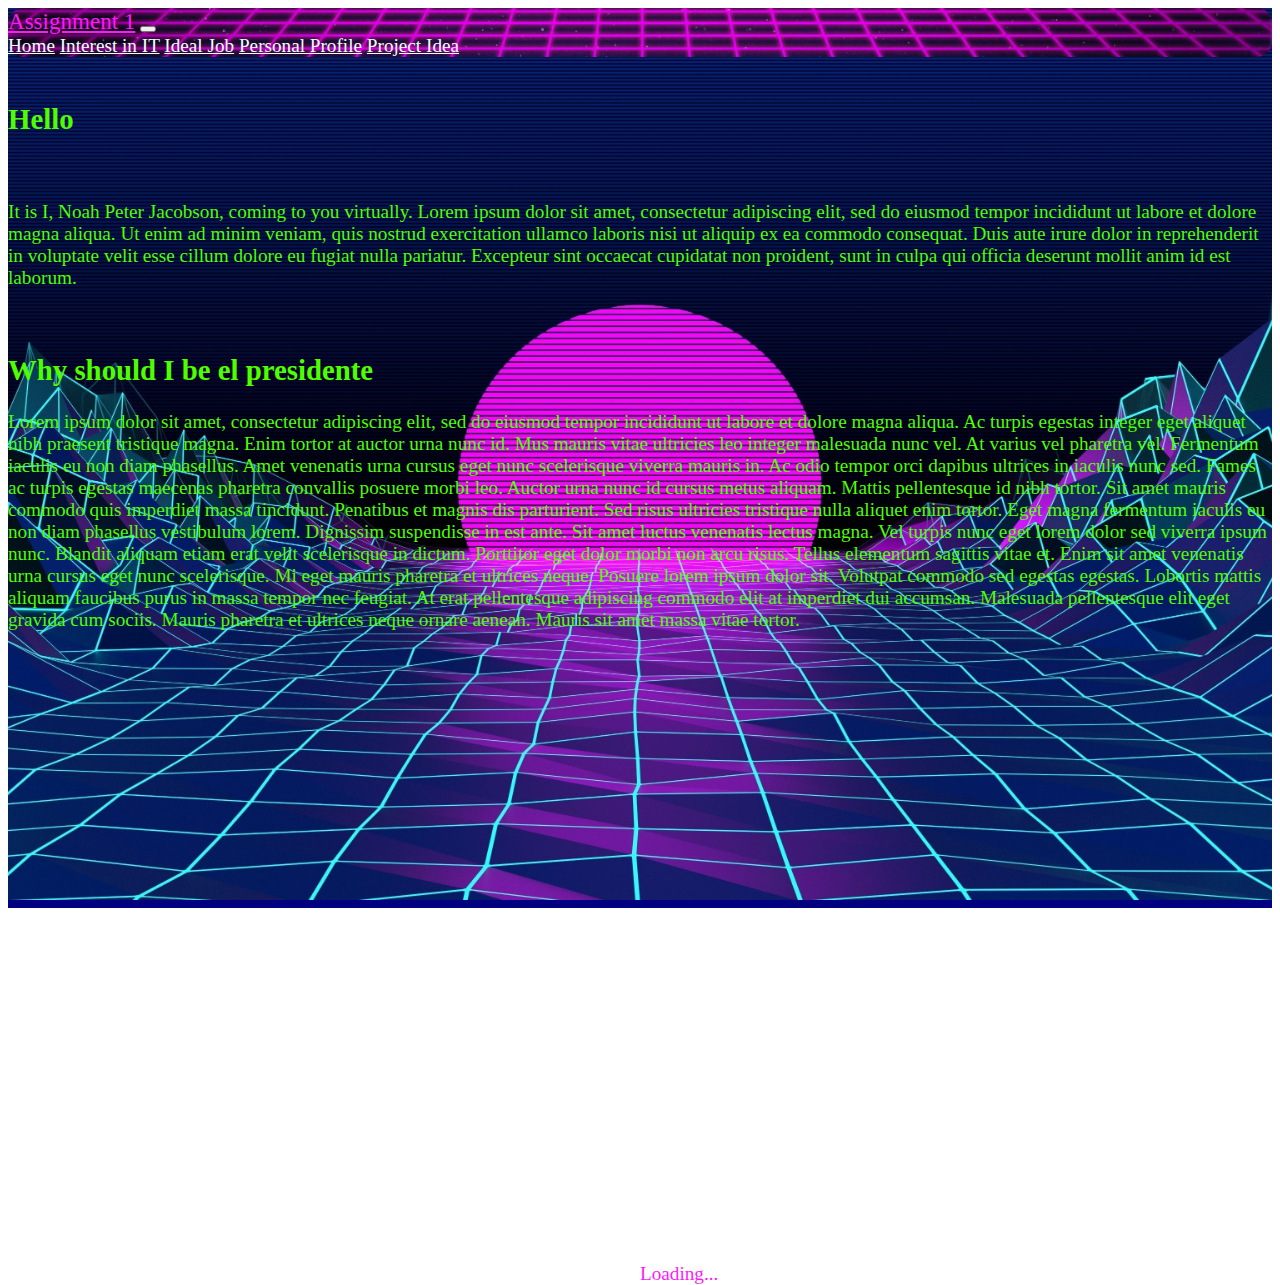
==== index.html @ 190c51cd "Added New html pages" ====
<!DOCTYPE html>
<html lang="en">
<head>
    <meta charset="UTF-8">
    <title>Assignment 1</title>
    <link rel="stylesheet" href="style.css">
    <link rel="stylesheet" href="https://pro.fontawesome.com/releases/v5.10.0/css/all.css" integrity="sha384-AYmEC3Yw5cVb3ZcuHtOA93w35dYTsvhLPVnYs9eStHfGJvOvKxVfELGroGkvsg+p" crossorigin="anonymous"/>
    <link href="https://cdn.jsdelivr.net/npm/bootstrap@5.0.0-beta2/dist/css/bootstrap.min.css" rel="stylesheet" integrity="sha384-BmbxuPwQa2lc/FVzBcNJ7UAyJxM6wuqIj61tLrc4wSX0szH/Ev+nYRRuWlolflfl" crossorigin="anonymous">
</head>
<body>
<div class="mainparent">
    <div class="content">
    <div class="container">
        <div class="mainheader">
            <nav class="navbar navbar-expand-lg">
                <div class="container-fluid">
                    <a class="navbar-brand navbar-link" href="#">Assignment 1</a>
                    <button class="navbar-toggler" type="button" data-bs-toggle="collapse" data-bs-target="#navbarNavAltMarkup" aria-controls="navbarNavAltMarkup" aria-expanded="false" aria-label="Toggle navigation">
                        <span class="navbar-toggler-icon">
                            <i class="fas fa-align-justify"></i>
                        </span>
                    </button>
                    <div class="collapse navbar-collapse" id="navbarNavAltMarkup">
                        <div class="navbar-nav">
                            <a class="nav-link active link-home" aria-current="page" href="index.html">Home</a>
                            <a class="nav-link" href="aboutme.html">Interest in IT</a>
                            <a class="nav-link" href="hihi.html">Ideal Job</a>
                            <a class="nav-link" href="persprofile.html">Personal Profile</a>
                            <a class="nav-link" href="projidea.html">Project Idea</a>
                        </div>
                    </div>
                </div>
            </nav>
        </div>
        <div class="maincontent">
            <br>
            <h2>Hello </h2>
            <br>
            <p>It is I, Noah Peter Jacobson, coming to you virtually. Lorem ipsum dolor sit amet, consectetur adipiscing elit, sed do eiusmod tempor incididunt ut labore et dolore magna aliqua. Ut enim ad minim veniam, quis nostrud exercitation ullamco laboris nisi ut aliquip ex ea commodo consequat. Duis aute irure dolor in reprehenderit in voluptate velit esse cillum dolore eu fugiat nulla pariatur. Excepteur sint occaecat cupidatat non proident, sunt in culpa qui officia deserunt mollit anim id est laborum. </p>
            <br>
            <h2>Why should I be el presidente</h2>
            <p>Lorem ipsum dolor sit amet, consectetur adipiscing elit, sed do eiusmod tempor incididunt ut labore et dolore magna aliqua. Ac turpis egestas integer eget aliquet nibh praesent tristique magna. Enim tortor at auctor urna nunc id. Mus mauris vitae ultricies leo integer malesuada nunc vel. At varius vel pharetra vel. Fermentum iaculis eu non diam phasellus. Amet venenatis urna cursus eget nunc scelerisque viverra mauris in. Ac odio tempor orci dapibus ultrices in iaculis nunc sed. Fames ac turpis egestas maecenas pharetra convallis posuere morbi leo. Auctor urna nunc id cursus metus aliquam. Mattis pellentesque id nibh tortor. Sit amet mauris commodo quis imperdiet massa tincidunt. Penatibus et magnis dis parturient. Sed risus ultricies tristique nulla aliquet enim tortor. Eget magna fermentum iaculis eu non diam phasellus vestibulum lorem. Dignissim suspendisse in est ante. Sit amet luctus venenatis lectus magna. Vel turpis nunc eget lorem dolor sed viverra ipsum nunc.

                Blandit aliquam etiam erat velit scelerisque in dictum. Porttitor eget dolor morbi non arcu risus. Tellus elementum sagittis vitae et. Enim sit amet venenatis urna cursus eget nunc scelerisque. Mi eget mauris pharetra et ultrices neque. Posuere lorem ipsum dolor sit. Volutpat commodo sed egestas egestas. Lobortis mattis aliquam faucibus purus in massa tempor nec feugiat. At erat pellentesque adipiscing commodo elit at imperdiet dui accumsan. Malesuada pellentesque elit eget gravida cum sociis. Mauris pharetra et ultrices neque ornare aenean. Mauris sit amet massa vitae tortor. </p>
            <div class="spinner-border" role="status">
                <span class="visually-hidden">Loading...</span>
            </div>
        </div>
    </div>
    </div>
</div>
<script src="https://cdn.jsdelivr.net/npm/bootstrap@5.0.0-beta2/dist/js/bootstrap.bundle.min.js" integrity="sha384-b5kHyXgcpbZJO/tY9Ul7kGkf1S0CWuKcCD38l8YkeH8z8QjE0GmW1gYU5S9FOnJ0" crossorigin="anonymous"></script>
</body>
</html>
---- style.css ----
.mainheader
    {
        background-image: url(SWW1.png);
        background-repeat: no-repeat;
        background-position: center;
        background-size: cover;
        border-radius: 15px;
    }

.mainheader  .navbar-brand
    {
        font-size: 1.2em
    }

.mainheader .navbar-nav a
    {
        color: azure;
    }

.mainheader .navbar-nav a:hover
    {
        color:#4EFF00ff;
    }

.mainparent
    {
    height: 100vh;
    background-color: navy;
        font-family: "Lucida Console";
        font-size: 1.2em

    }

.mainheader .navbar-toggler-icon
    {
        color: azure;
    }

.maincontent .spinner-border
    {
    color: #FF19FBff;
    margin-top: 50%;
    margin-left: 50%;
    }
.maincontent
{
    color: #4EFF00ff;
}
.mainparent .navbar-brand
{
    color: #FF19FBff;
    text-shadow: 5px 5px 10px black;
}
.content
{
    background-image: url(Retro.jpg);
    background-attachment: fixed;
    background-repeat: no-repeat;
    background-position: center;
    background-size: cover;
}
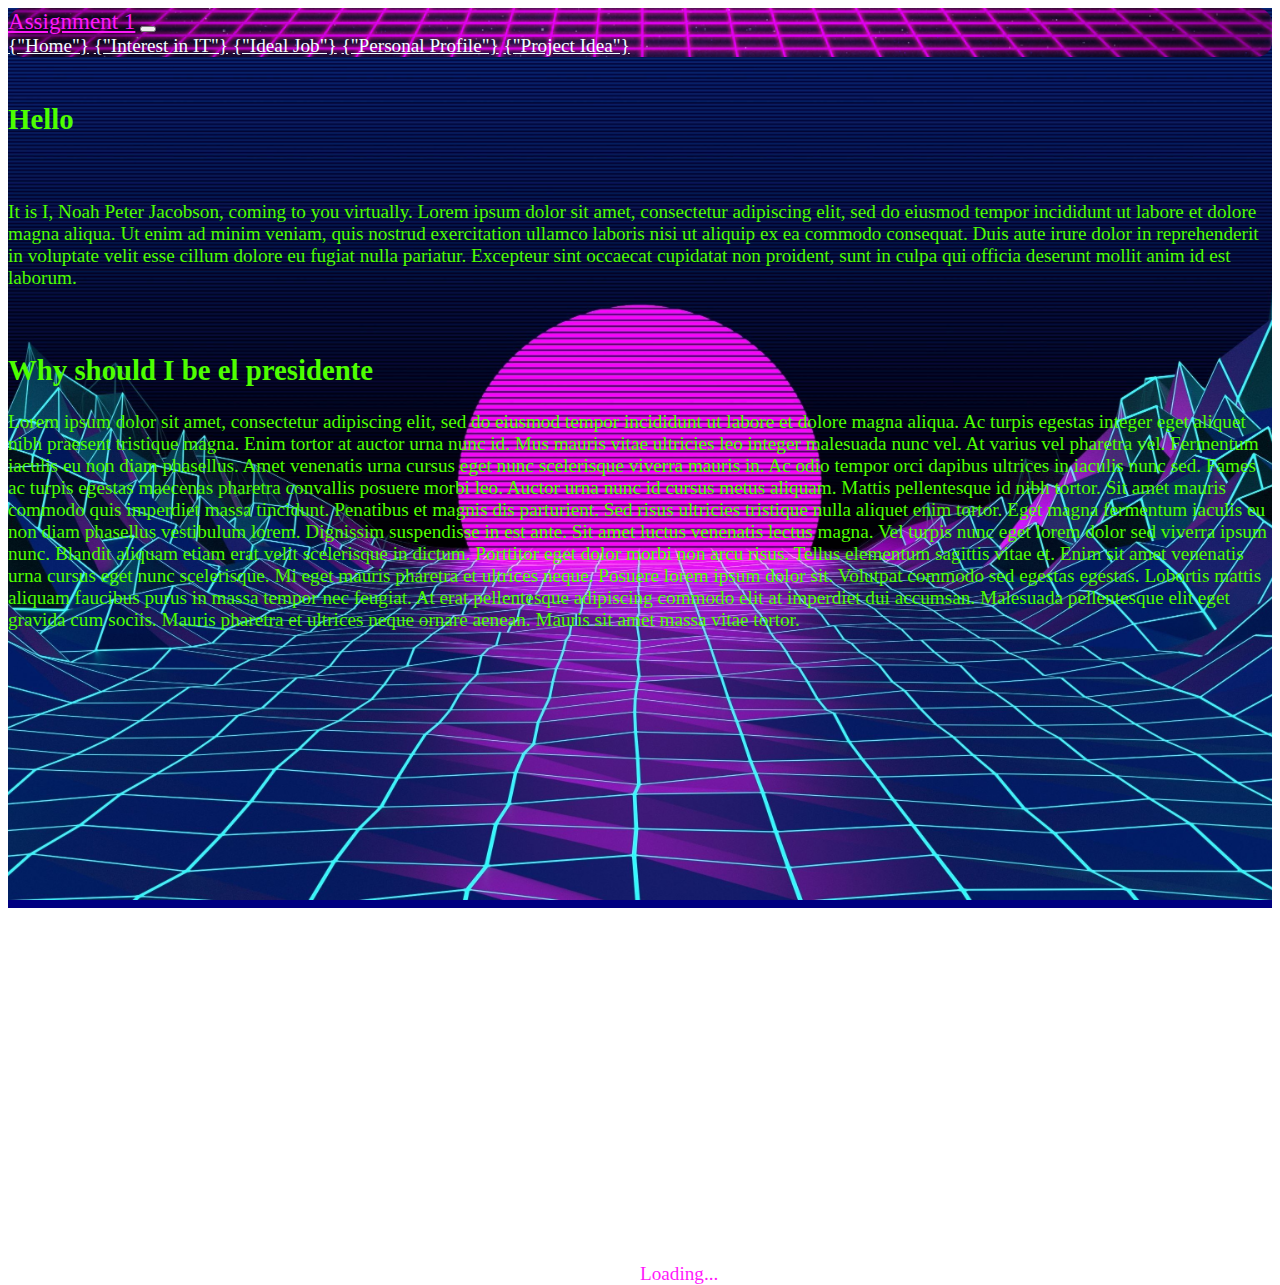
==== commit 3cd53e4f: "Added New html pages" ====
--- a/index.html
+++ b/index.html
@@ -22,11 +22,11 @@
                     </button>
                     <div class="collapse navbar-collapse" id="navbarNavAltMarkup">
                         <div class="navbar-nav">
-                            <a class="nav-link active link-home" aria-current="page" href="index.html">Home</a>
-                            <a class="nav-link" href="aboutme.html">Interest in IT</a>
-                            <a class="nav-link" href="hihi.html">Ideal Job</a>
-                            <a class="nav-link" href="persprofile.html">Personal Profile</a>
-                            <a class="nav-link" href="projidea.html">Project Idea</a>
+                            <a class="nav-link active link-home" aria-current="page" href="index.html">{"Home"}</a>
+                            <a class="nav-link" href="aboutme.html">{"Interest in IT"}</a>
+                            <a class="nav-link" href="hihi.html">{"Ideal Job"}</a>
+                            <a class="nav-link" href="persprofile.html">{"Personal Profile"}</a>
+                            <a class="nav-link" href="projidea.html">{"Project Idea"}</a>
                         </div>
                     </div>
                 </div>
@@ -34,7 +34,7 @@
         </div>
         <div class="maincontent">
             <br>
-            <h2>Hello </h2>
+            <h2>Hello</h2>
             <br>
             <p>It is I, Noah Peter Jacobson, coming to you virtually. Lorem ipsum dolor sit amet, consectetur adipiscing elit, sed do eiusmod tempor incididunt ut labore et dolore magna aliqua. Ut enim ad minim veniam, quis nostrud exercitation ullamco laboris nisi ut aliquip ex ea commodo consequat. Duis aute irure dolor in reprehenderit in voluptate velit esse cillum dolore eu fugiat nulla pariatur. Excepteur sint occaecat cupidatat non proident, sunt in culpa qui officia deserunt mollit anim id est laborum. </p>
             <br>
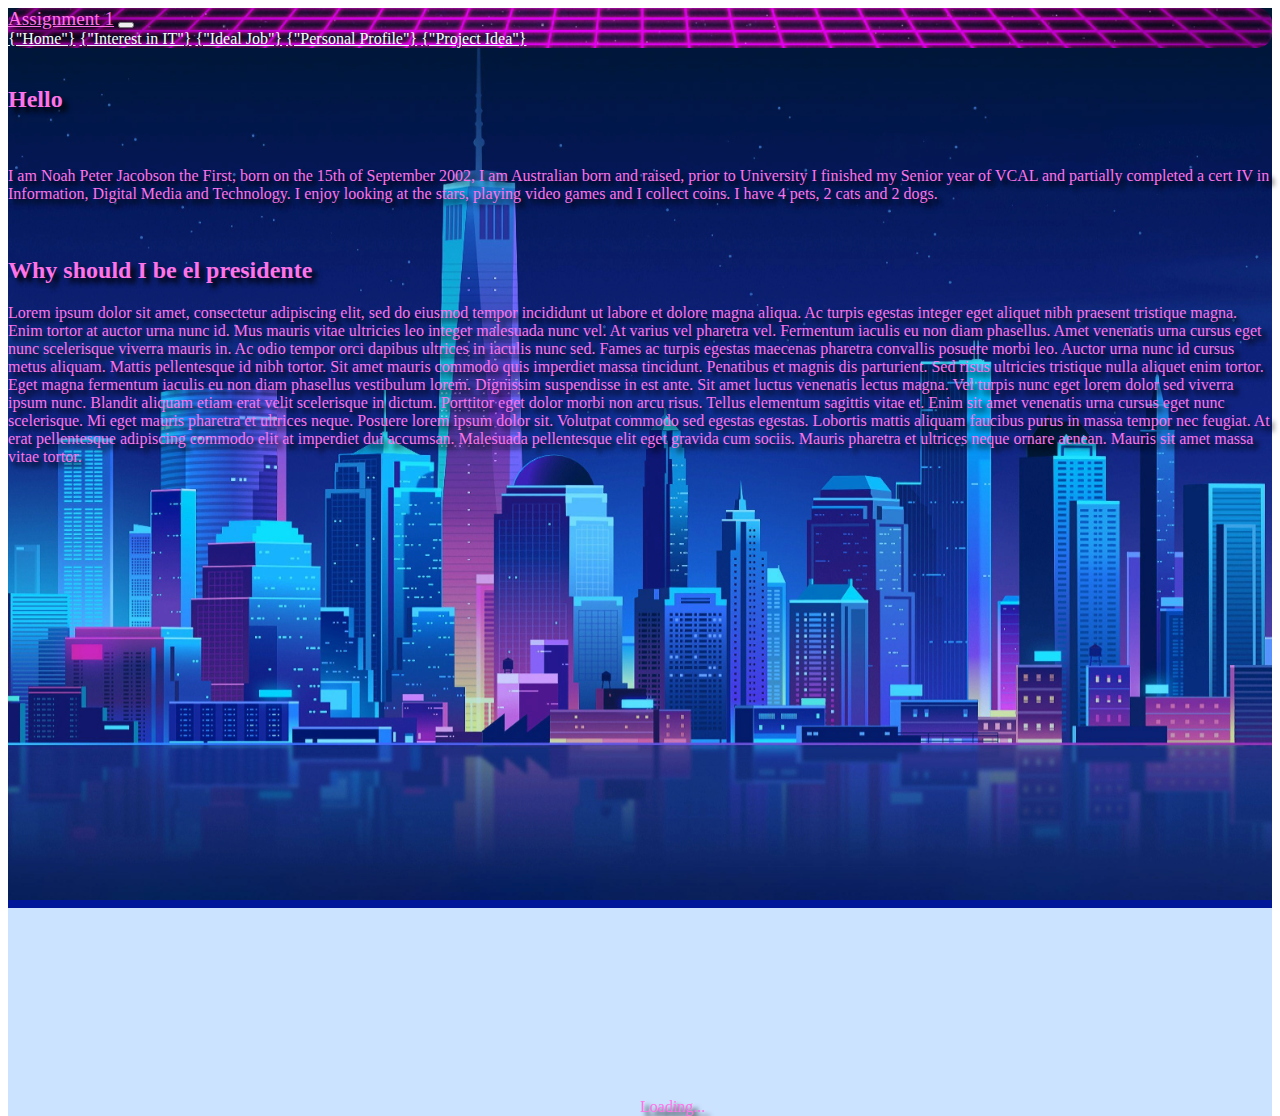
==== commit a43149bf: "Added Some New Text" ====
--- a/index.html
+++ b/index.html
@@ -10,43 +10,45 @@
 <body>
 <div class="mainparent">
     <div class="content">
-    <div class="container">
-        <div class="mainheader">
-            <nav class="navbar navbar-expand-lg">
-                <div class="container-fluid">
-                    <a class="navbar-brand navbar-link" href="#">Assignment 1</a>
-                    <button class="navbar-toggler" type="button" data-bs-toggle="collapse" data-bs-target="#navbarNavAltMarkup" aria-controls="navbarNavAltMarkup" aria-expanded="false" aria-label="Toggle navigation">
-                        <span class="navbar-toggler-icon">
-                            <i class="fas fa-align-justify"></i>
-                        </span>
-                    </button>
-                    <div class="collapse navbar-collapse" id="navbarNavAltMarkup">
-                        <div class="navbar-nav">
-                            <a class="nav-link active link-home" aria-current="page" href="index.html">{"Home"}</a>
-                            <a class="nav-link" href="aboutme.html">{"Interest in IT"}</a>
-                            <a class="nav-link" href="hihi.html">{"Ideal Job"}</a>
-                            <a class="nav-link" href="persprofile.html">{"Personal Profile"}</a>
-                            <a class="nav-link" href="projidea.html">{"Project Idea"}</a>
+        <div class="layer">
+            <div class="container">
+                <div class="mainheader">
+                    <nav class="navbar navbar-expand-lg">
+                        <div class="container-fluid">
+                            <a class="navbar-brand navbar-link" href="#">Assignment 1</a>
+                            <button class="navbar-toggler" type="button" data-bs-toggle="collapse" data-bs-target="#navbarNavAltMarkup" aria-controls="navbarNavAltMarkup" aria-expanded="false" aria-label="Toggle navigation">
+                                <span class="navbar-toggler-icon">
+                                    <i class="fas fa-align-justify"></i>
+                                </span>
+                            </button>
+                            <div class="collapse navbar-collapse" id="navbarNavAltMarkup">
+                                <div class="navbar-nav">
+                                    <a class="nav-link active link-home" aria-current="page" href="index.html">{"Home"}</a>
+                                    <a class="nav-link" href="aboutme.html">{"Interest in IT"}</a>
+                                    <a class="nav-link" href="hihi.html">{"Ideal Job"}</a>
+                                    <a class="nav-link" href="persprofile.html">{"Personal Profile"}</a>
+                                    <a class="nav-link" href="projidea.html">{"Project Idea"}</a>
+                                </div>
+                            </div>
+                        </div>
+                    </nav>
+                </div>
+                    <div class="maincontent">
+                        <br>
+                        <h2>Hello</h2>
+                        <br>
+                        <p>I am Noah Peter Jacobson the First, born on the 15th of September 2002, I am Australian born and raised, prior to University I finished my Senior year of VCAL and partially completed a cert IV in Information, Digital Media and Technology. I enjoy looking at the stars, playing video games and I collect coins. I have 4 pets, 2 cats and 2 dogs. </p>
+                        <br>
+                        <h2>Why should I be el presidente</h2>
+                        <p>Lorem ipsum dolor sit amet, consectetur adipiscing elit, sed do eiusmod tempor incididunt ut labore et dolore magna aliqua. Ac turpis egestas integer eget aliquet nibh praesent tristique magna. Enim tortor at auctor urna nunc id. Mus mauris vitae ultricies leo integer malesuada nunc vel. At varius vel pharetra vel. Fermentum iaculis eu non diam phasellus. Amet venenatis urna cursus eget nunc scelerisque viverra mauris in. Ac odio tempor orci dapibus ultrices in iaculis nunc sed. Fames ac turpis egestas maecenas pharetra convallis posuere morbi leo. Auctor urna nunc id cursus metus aliquam. Mattis pellentesque id nibh tortor. Sit amet mauris commodo quis imperdiet massa tincidunt. Penatibus et magnis dis parturient. Sed risus ultricies tristique nulla aliquet enim tortor. Eget magna fermentum iaculis eu non diam phasellus vestibulum lorem. Dignissim suspendisse in est ante. Sit amet luctus venenatis lectus magna. Vel turpis nunc eget lorem dolor sed viverra ipsum nunc.
+
+                            Blandit aliquam etiam erat velit scelerisque in dictum. Porttitor eget dolor morbi non arcu risus. Tellus elementum sagittis vitae et. Enim sit amet venenatis urna cursus eget nunc scelerisque. Mi eget mauris pharetra et ultrices neque. Posuere lorem ipsum dolor sit. Volutpat commodo sed egestas egestas. Lobortis mattis aliquam faucibus purus in massa tempor nec feugiat. At erat pellentesque adipiscing commodo elit at imperdiet dui accumsan. Malesuada pellentesque elit eget gravida cum sociis. Mauris pharetra et ultrices neque ornare aenean. Mauris sit amet massa vitae tortor. </p>
+                        <div class="spinner-border" role="status">
+                            <span class="visually-hidden">Loading...</span>
                         </div>
                     </div>
-                </div>
-            </nav>
-        </div>
-        <div class="maincontent">
-            <br>
-            <h2>Hello</h2>
-            <br>
-            <p>It is I, Noah Peter Jacobson, coming to you virtually. Lorem ipsum dolor sit amet, consectetur adipiscing elit, sed do eiusmod tempor incididunt ut labore et dolore magna aliqua. Ut enim ad minim veniam, quis nostrud exercitation ullamco laboris nisi ut aliquip ex ea commodo consequat. Duis aute irure dolor in reprehenderit in voluptate velit esse cillum dolore eu fugiat nulla pariatur. Excepteur sint occaecat cupidatat non proident, sunt in culpa qui officia deserunt mollit anim id est laborum. </p>
-            <br>
-            <h2>Why should I be el presidente</h2>
-            <p>Lorem ipsum dolor sit amet, consectetur adipiscing elit, sed do eiusmod tempor incididunt ut labore et dolore magna aliqua. Ac turpis egestas integer eget aliquet nibh praesent tristique magna. Enim tortor at auctor urna nunc id. Mus mauris vitae ultricies leo integer malesuada nunc vel. At varius vel pharetra vel. Fermentum iaculis eu non diam phasellus. Amet venenatis urna cursus eget nunc scelerisque viverra mauris in. Ac odio tempor orci dapibus ultrices in iaculis nunc sed. Fames ac turpis egestas maecenas pharetra convallis posuere morbi leo. Auctor urna nunc id cursus metus aliquam. Mattis pellentesque id nibh tortor. Sit amet mauris commodo quis imperdiet massa tincidunt. Penatibus et magnis dis parturient. Sed risus ultricies tristique nulla aliquet enim tortor. Eget magna fermentum iaculis eu non diam phasellus vestibulum lorem. Dignissim suspendisse in est ante. Sit amet luctus venenatis lectus magna. Vel turpis nunc eget lorem dolor sed viverra ipsum nunc.
-
-                Blandit aliquam etiam erat velit scelerisque in dictum. Porttitor eget dolor morbi non arcu risus. Tellus elementum sagittis vitae et. Enim sit amet venenatis urna cursus eget nunc scelerisque. Mi eget mauris pharetra et ultrices neque. Posuere lorem ipsum dolor sit. Volutpat commodo sed egestas egestas. Lobortis mattis aliquam faucibus purus in massa tempor nec feugiat. At erat pellentesque adipiscing commodo elit at imperdiet dui accumsan. Malesuada pellentesque elit eget gravida cum sociis. Mauris pharetra et ultrices neque ornare aenean. Mauris sit amet massa vitae tortor. </p>
-            <div class="spinner-border" role="status">
-                <span class="visually-hidden">Loading...</span>
             </div>
         </div>
-    </div>
     </div>
 </div>
 <script src="https://cdn.jsdelivr.net/npm/bootstrap@5.0.0-beta2/dist/js/bootstrap.bundle.min.js" integrity="sha384-b5kHyXgcpbZJO/tY9Ul7kGkf1S0CWuKcCD38l8YkeH8z8QjE0GmW1gYU5S9FOnJ0" crossorigin="anonymous"></script>
--- a/style.css
+++ b/style.css
@@ -6,6 +6,7 @@
         background-position: center;
         background-size: cover;
         border-radius: 15px;
+
     }
 
 .mainheader  .navbar-brand
@@ -20,7 +21,7 @@
 
 .mainheader .navbar-nav a:hover
     {
-        color:#4EFF00ff;
+        color: #ebb6ff;
     }
 
 .mainparent
@@ -29,7 +30,7 @@
     background-color: navy;
         font-family: "Lucida Console";
         font-size: 1.2em
-
+        text-align: left;
     }
 
 .mainheader .navbar-toggler-icon
@@ -39,28 +40,46 @@
 
 .maincontent .spinner-border
     {
-    color: #FF19FBff;
+    color: #ff73e8;
     margin-top: 50%;
     margin-left: 50%;
     }
 .maincontent
 {
-    color: #4EFF00ff;
+    color: #ff73e8;
+    text-shadow: 5px 5px 5px #000000;
 }
 .mainparent .navbar-brand
 {
-    color: #FF19FBff;
-    text-shadow: 5px 5px 10px black;
+    color: #ff73e8;
+    text-shadow: 10px 10px 10px black;
 }
 .content
 {
-    background-image: url(Retro.jpg);
+    background-image: url(Retro4.jpg);
     background-attachment: fixed;
     background-repeat: no-repeat;
     background-position: center;
     background-size: cover;
 }
+.layer
+{
+    background: rgb(0, 115, 255, 0.2);
+}
+.images
+{
+    background-image: url("16P.png");
+    background-repeat: no-repeat;
+    margin-left: auto;
+    margin-top: -150px;
+    width: 427px;
+    height: 804px;
+}
 
 
 
 
+
+
+
+
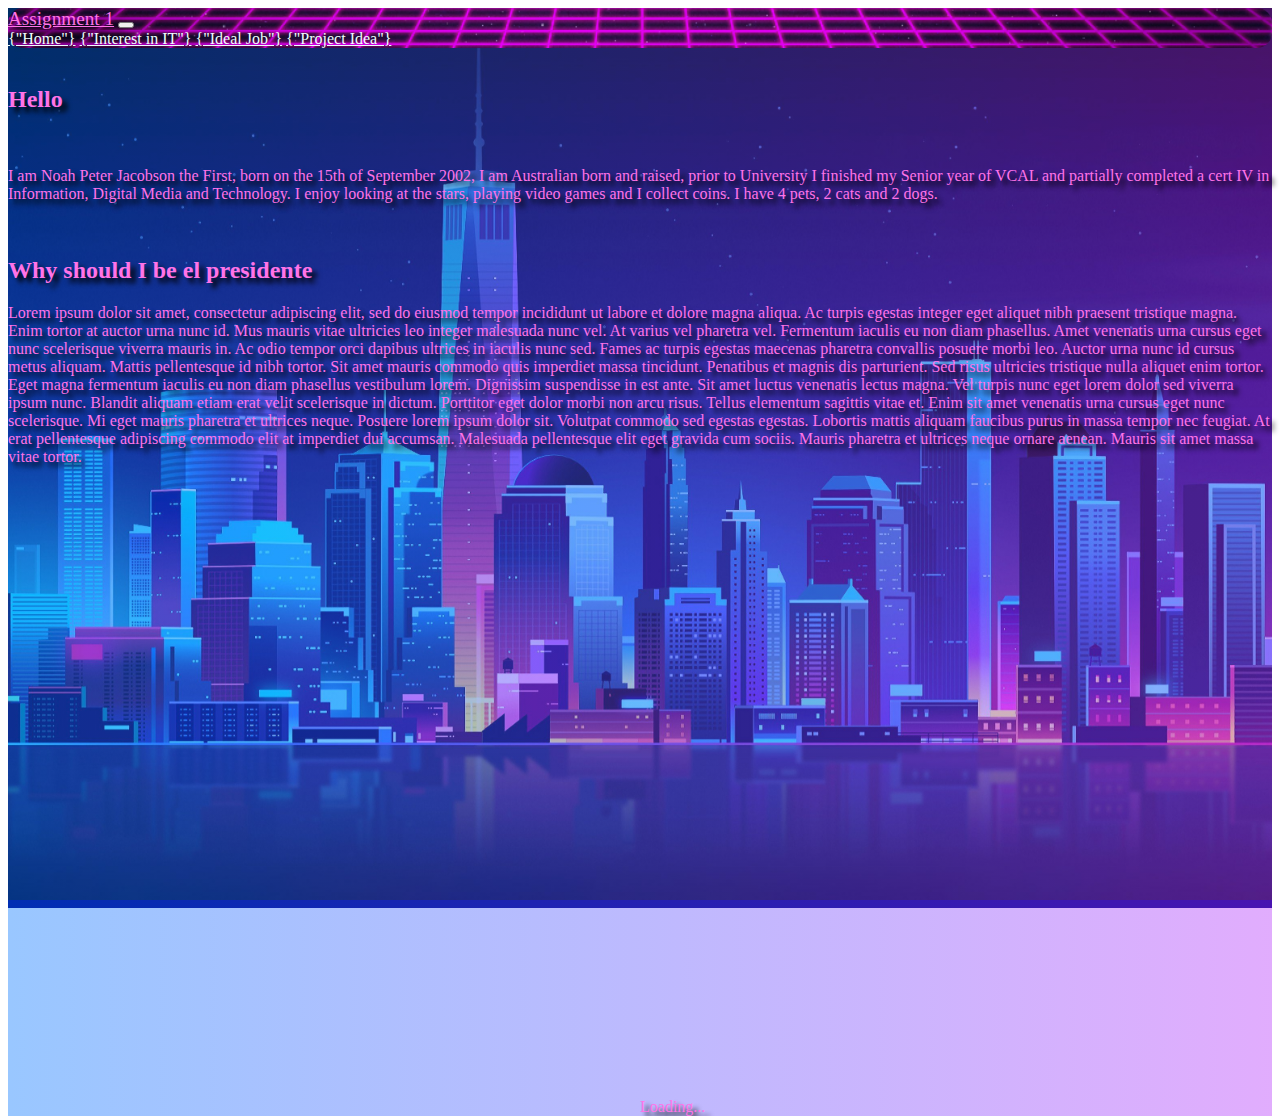
==== commit 66ab0995: "Added Background Gradient" ====
--- a/index.html
+++ b/index.html
@@ -26,7 +26,6 @@
                                     <a class="nav-link active link-home" aria-current="page" href="index.html">{"Home"}</a>
                                     <a class="nav-link" href="aboutme.html">{"Interest in IT"}</a>
                                     <a class="nav-link" href="hihi.html">{"Ideal Job"}</a>
-                                    <a class="nav-link" href="persprofile.html">{"Personal Profile"}</a>
                                     <a class="nav-link" href="projidea.html">{"Project Idea"}</a>
                                 </div>
                             </div>
--- a/style.css
+++ b/style.css
@@ -64,7 +64,7 @@
 }
 .layer
 {
-    background: rgb(0, 115, 255, 0.2);
+    background: linear-gradient(to right, rgba(0, 115, 255, 0.4), rgba(180, 49, 250, 0.4));
 }
 .images
 {
@@ -75,6 +75,7 @@
     width: 427px;
     height: 804px;
 }
+.iitimages
 
 
 
@@ -82,4 +83,3 @@
 
 
 
-
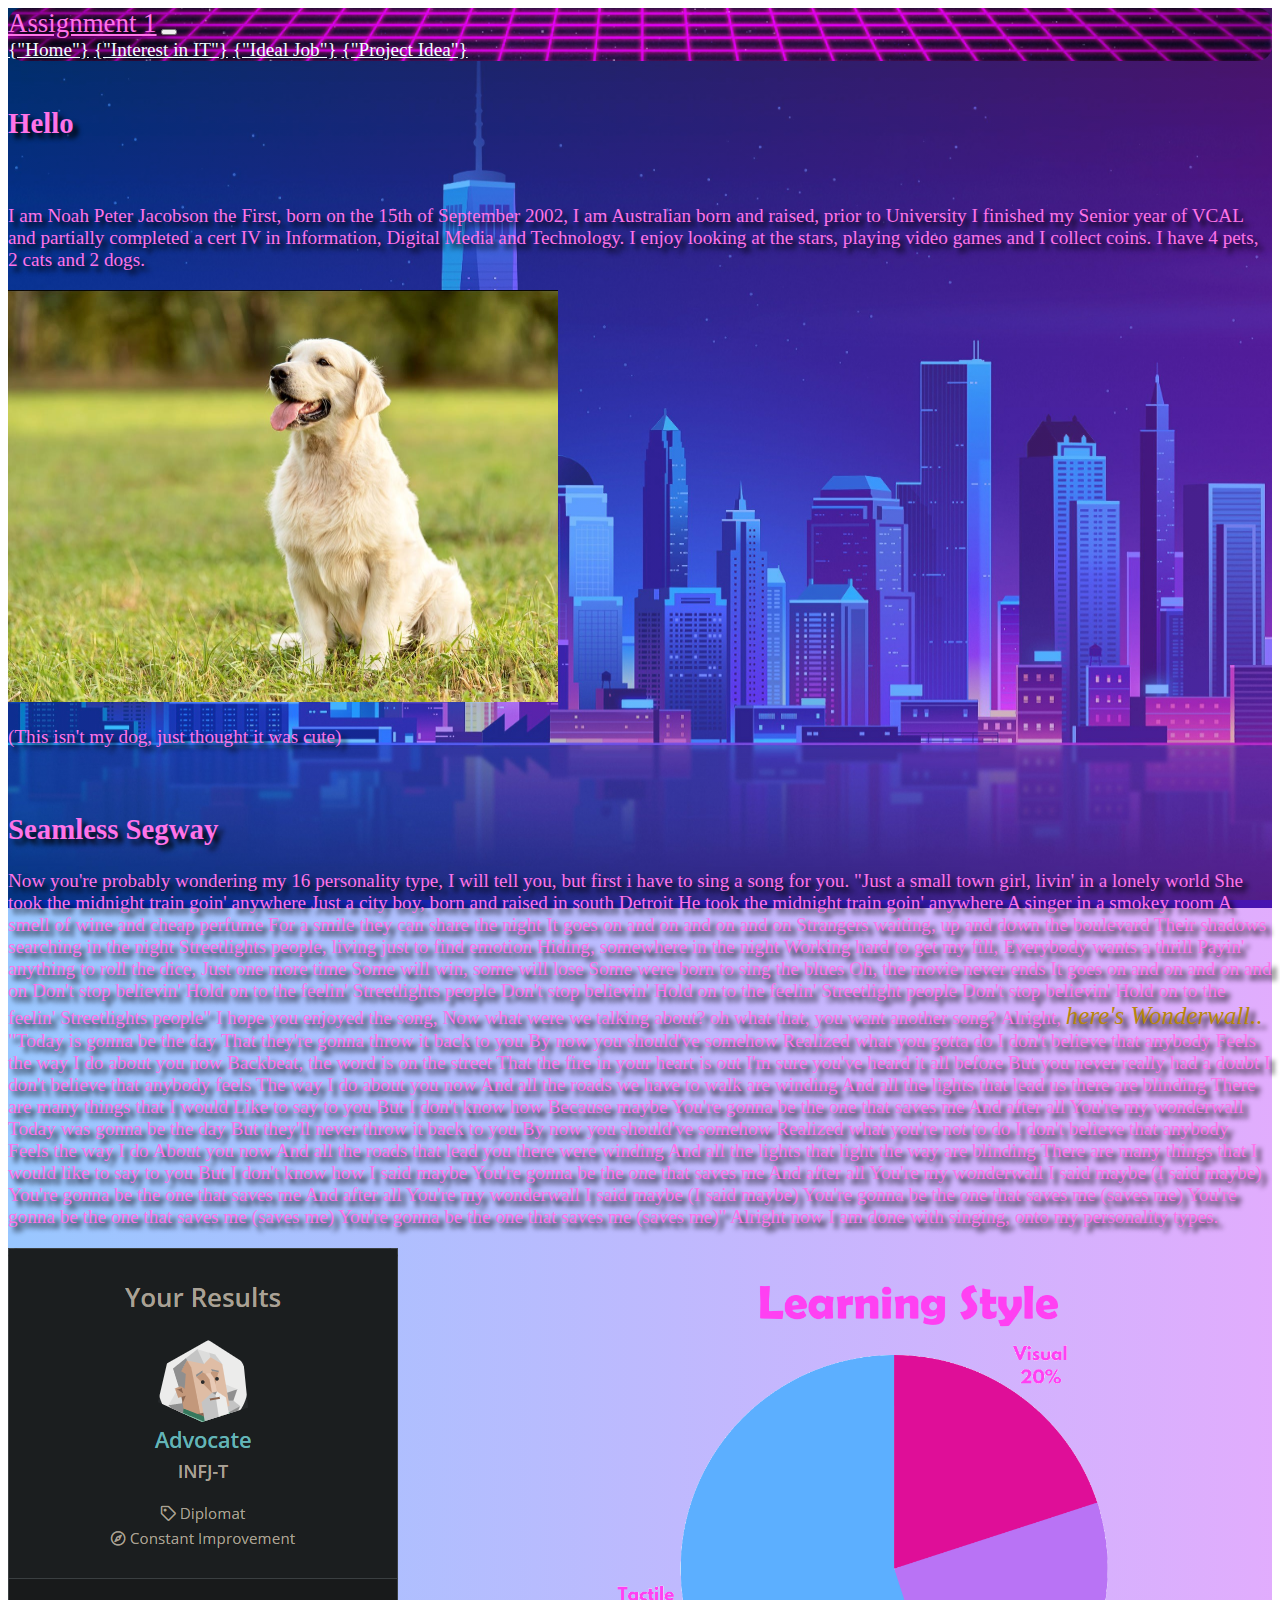
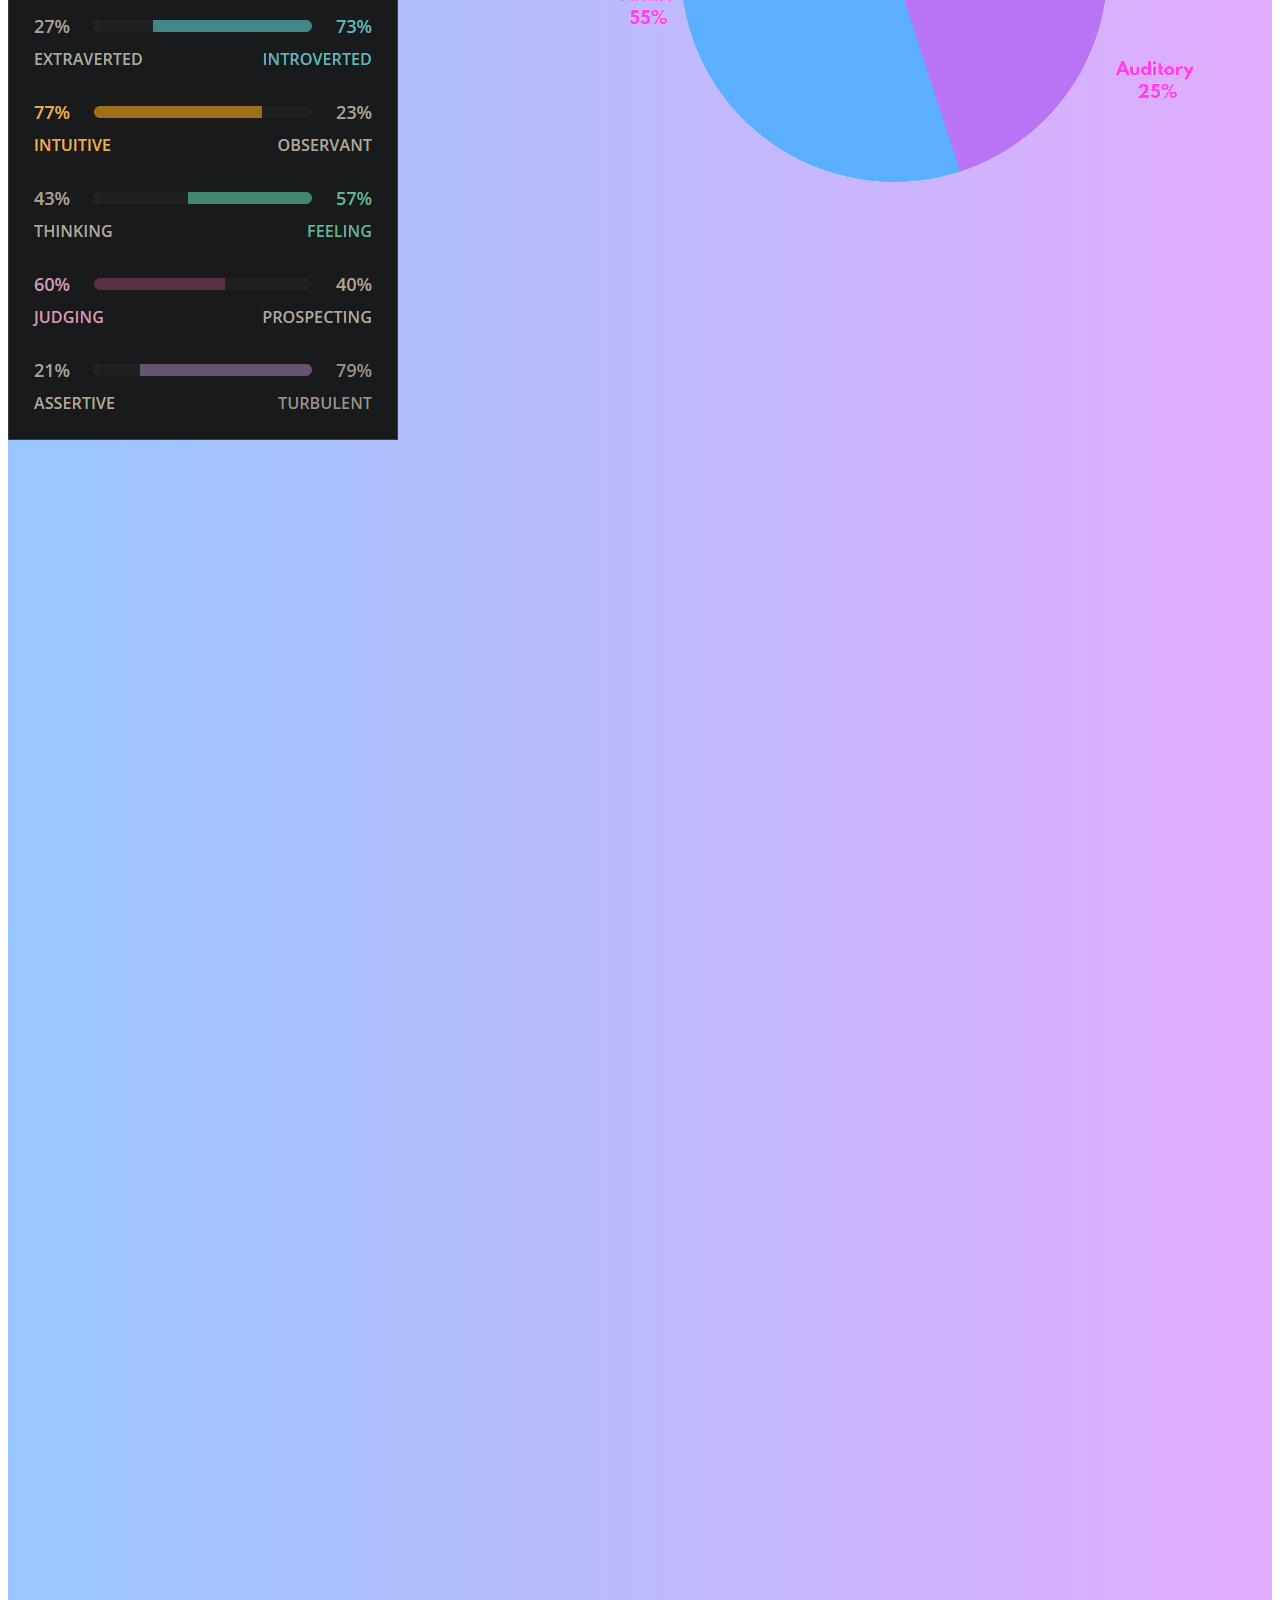
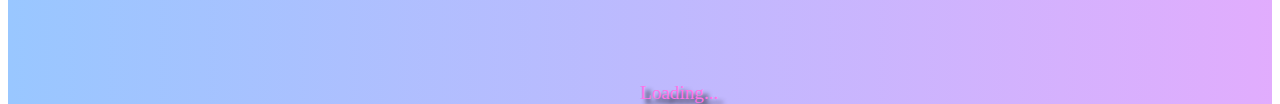
==== commit 012f12ce: "Added Some Text and Images" ====
--- a/index.html
+++ b/index.html
@@ -37,11 +37,16 @@
                         <h2>Hello</h2>
                         <br>
                         <p>I am Noah Peter Jacobson the First, born on the 15th of September 2002, I am Australian born and raised, prior to University I finished my Senior year of VCAL and partially completed a cert IV in Information, Digital Media and Technology. I enjoy looking at the stars, playing video games and I collect coins. I have 4 pets, 2 cats and 2 dogs. </p>
+                        <img src="DogCute.jpg" alt="" width="550" height="412">
                         <br>
-                        <h2>Why should I be el presidente</h2>
-                        <p>Lorem ipsum dolor sit amet, consectetur adipiscing elit, sed do eiusmod tempor incididunt ut labore et dolore magna aliqua. Ac turpis egestas integer eget aliquet nibh praesent tristique magna. Enim tortor at auctor urna nunc id. Mus mauris vitae ultricies leo integer malesuada nunc vel. At varius vel pharetra vel. Fermentum iaculis eu non diam phasellus. Amet venenatis urna cursus eget nunc scelerisque viverra mauris in. Ac odio tempor orci dapibus ultrices in iaculis nunc sed. Fames ac turpis egestas maecenas pharetra convallis posuere morbi leo. Auctor urna nunc id cursus metus aliquam. Mattis pellentesque id nibh tortor. Sit amet mauris commodo quis imperdiet massa tincidunt. Penatibus et magnis dis parturient. Sed risus ultricies tristique nulla aliquet enim tortor. Eget magna fermentum iaculis eu non diam phasellus vestibulum lorem. Dignissim suspendisse in est ante. Sit amet luctus venenatis lectus magna. Vel turpis nunc eget lorem dolor sed viverra ipsum nunc.
-
-                            Blandit aliquam etiam erat velit scelerisque in dictum. Porttitor eget dolor morbi non arcu risus. Tellus elementum sagittis vitae et. Enim sit amet venenatis urna cursus eget nunc scelerisque. Mi eget mauris pharetra et ultrices neque. Posuere lorem ipsum dolor sit. Volutpat commodo sed egestas egestas. Lobortis mattis aliquam faucibus purus in massa tempor nec feugiat. At erat pellentesque adipiscing commodo elit at imperdiet dui accumsan. Malesuada pellentesque elit eget gravida cum sociis. Mauris pharetra et ultrices neque ornare aenean. Mauris sit amet massa vitae tortor. </p>
+                        <p>(This isn't my dog, just thought it was cute)</p>
+                        <br>
+                        <h2> Seamless Segway</h2>
+                        <p>Now you're probably wondering my 16 personality type, I will tell you, but first i have to sing a song for you. "Just a small town girl, livin' in a lonely world She took the midnight train goin' anywhere Just a city boy, born and raised in south Detroit He took the midnight train goin' anywhere A singer in a smokey room A smell of wine and cheap perfume For a smile they can share the night It goes on and on and on and on Strangers waiting, up and down the boulevard Their shadows searching in the night Streetlights people, living just to find emotion Hiding, somewhere in the night Working hard to get my fill, Everybody wants a thrill Payin' anything to roll the dice, Just one more time Some will win, some will lose Some were born to sing the blues Oh, the movie never ends It goes on and on and on and on Don't stop believin' Hold on to the feelin' Streetlights people Don't stop believin' Hold on to the feelin' Streetlight people Don't stop believin' Hold on to the feelin' Streetlights people" I hope you enjoyed the song, Now what were we talking about? oh what that, you want another song? Alright, <em>here's Wonderwall.. </em> "Today is gonna be the day That they're gonna throw it back to you By now you should've somehow Realized what you gotta do I don't believe that anybody Feels the way I do about you now Backbeat, the word is on the street That the fire in your heart is out I'm sure you've heard it all before But you never really had a doubt I don't believe that anybody feels The way I do about you now And all the roads we have to walk are winding And all the lights that lead us there are blinding There are many things that I would Like to say to you But I don't know how Because maybe You're gonna be the one that saves me And after all You're my wonderwall Today was gonna be the day But they'll never throw it back to you By now you should've somehow Realized what you're not to do I don't believe that anybody Feels the way I do About you now And all the roads that lead you there were winding And all the lights that light the way are blinding There are many things that I would like to say to you But I don't know how I said maybe You're gonna be the one that saves me And after all You're my wonderwall I said maybe (I said maybe) You're gonna be the one that saves me And after all You're my wonderwall I said maybe (I said maybe) You're gonna be the one that saves me (saves me) You're gonna be the one that saves me (saves me) You're gonna be the one that saves me (saves me)" Alright now I am done with singing, onto my personality types.</p>
+                        <img src="16P.png">
+                        <br>
+                        <img style="position: relative; top: -765px; left: 600px;" src="PiChart.png" height="600" width="600">
+                        <br>
                         <div class="spinner-border" role="status">
                             <span class="visually-hidden">Loading...</span>
                         </div>
--- a/style.css
+++ b/style.css
@@ -11,7 +11,7 @@
 
 .mainheader  .navbar-brand
     {
-        font-size: 1.2em
+        font-size: 1.4em
     }
 
 .mainheader .navbar-nav a
@@ -29,7 +29,7 @@
     height: 100vh;
     background-color: navy;
         font-family: "Lucida Console";
-        font-size: 1.2em
+        font-size: 1.2em;
         text-align: left;
     }
 
@@ -66,16 +66,11 @@
 {
     background: linear-gradient(to right, rgba(0, 115, 255, 0.4), rgba(180, 49, 250, 0.4));
 }
-.images
-{
-    background-image: url("16P.png");
-    background-repeat: no-repeat;
-    margin-left: auto;
-    margin-top: -150px;
-    width: 427px;
-    height: 804px;
+
+.maincontent em {
+    font-size: 1.3em;
+    color: darkgoldenrod;
 }
-.iitimages
 
 
 
@@ -83,3 +78,5 @@
 
 
 
+
+
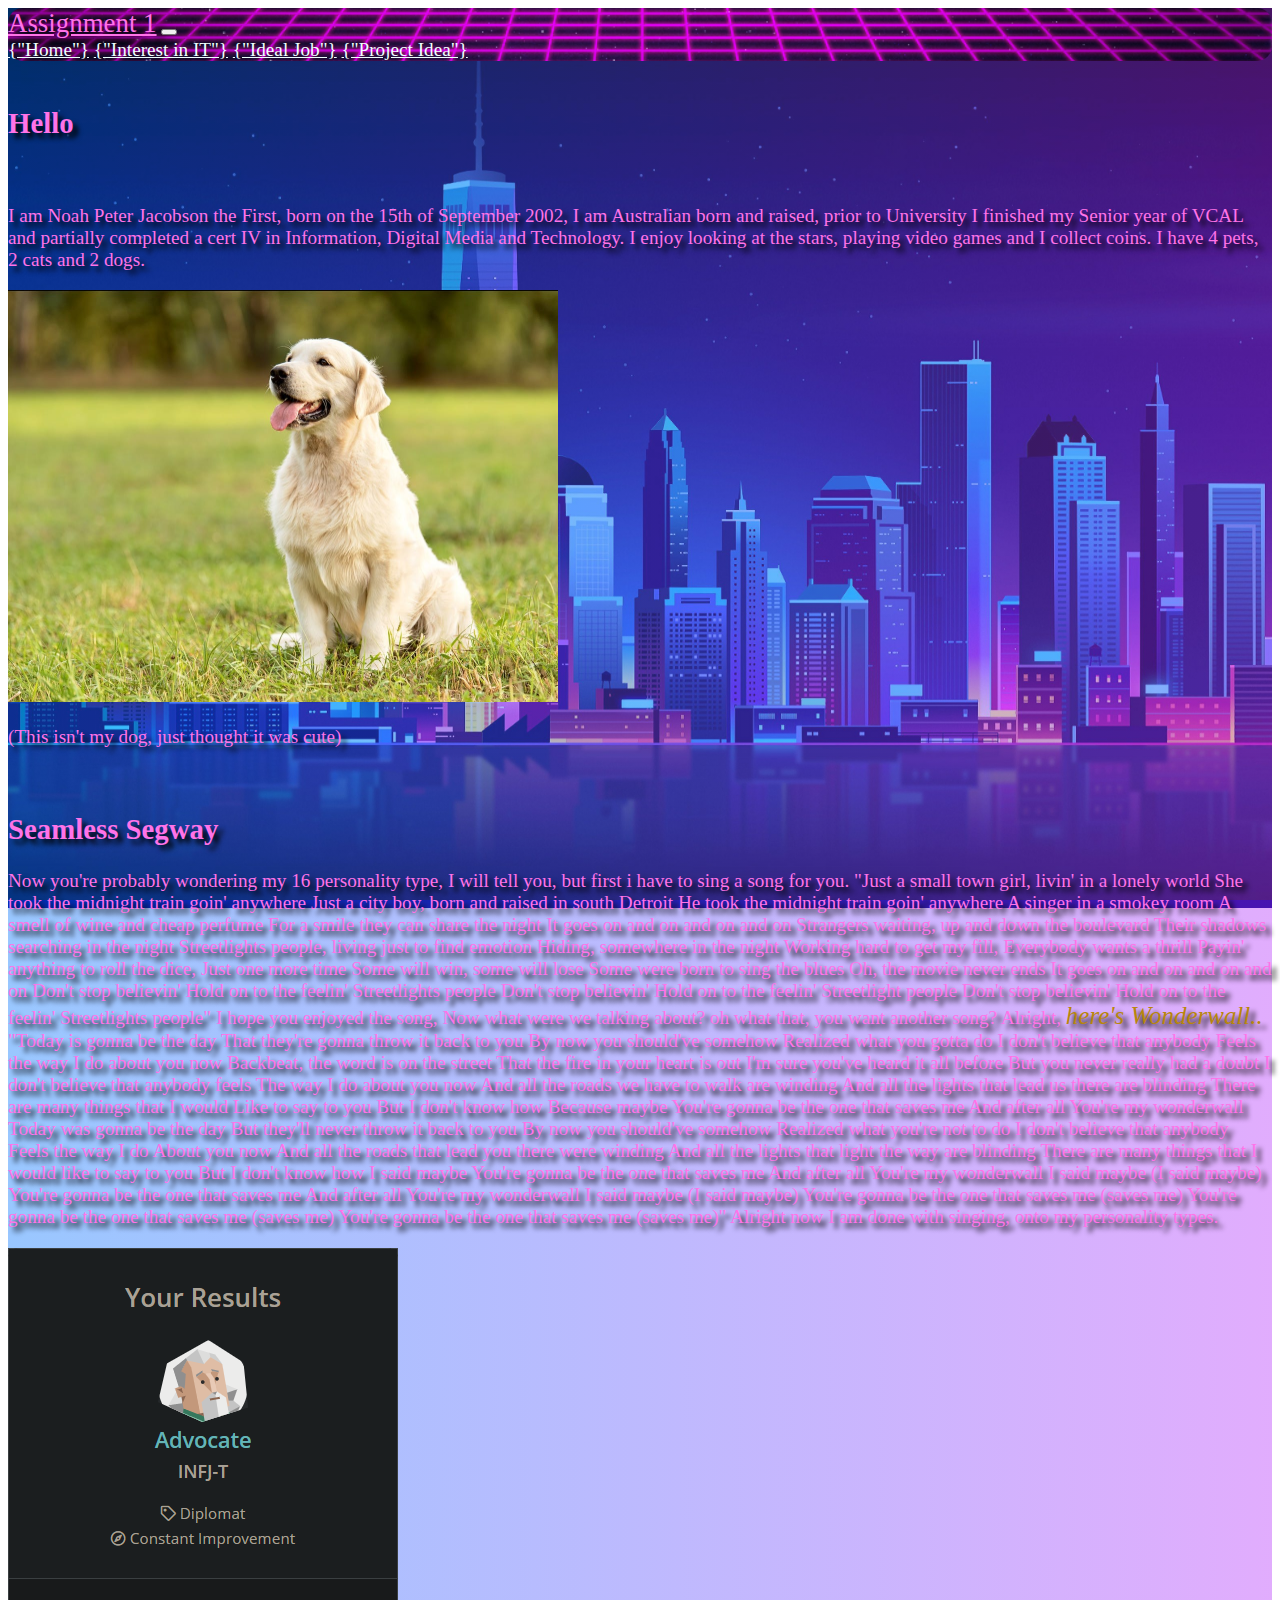
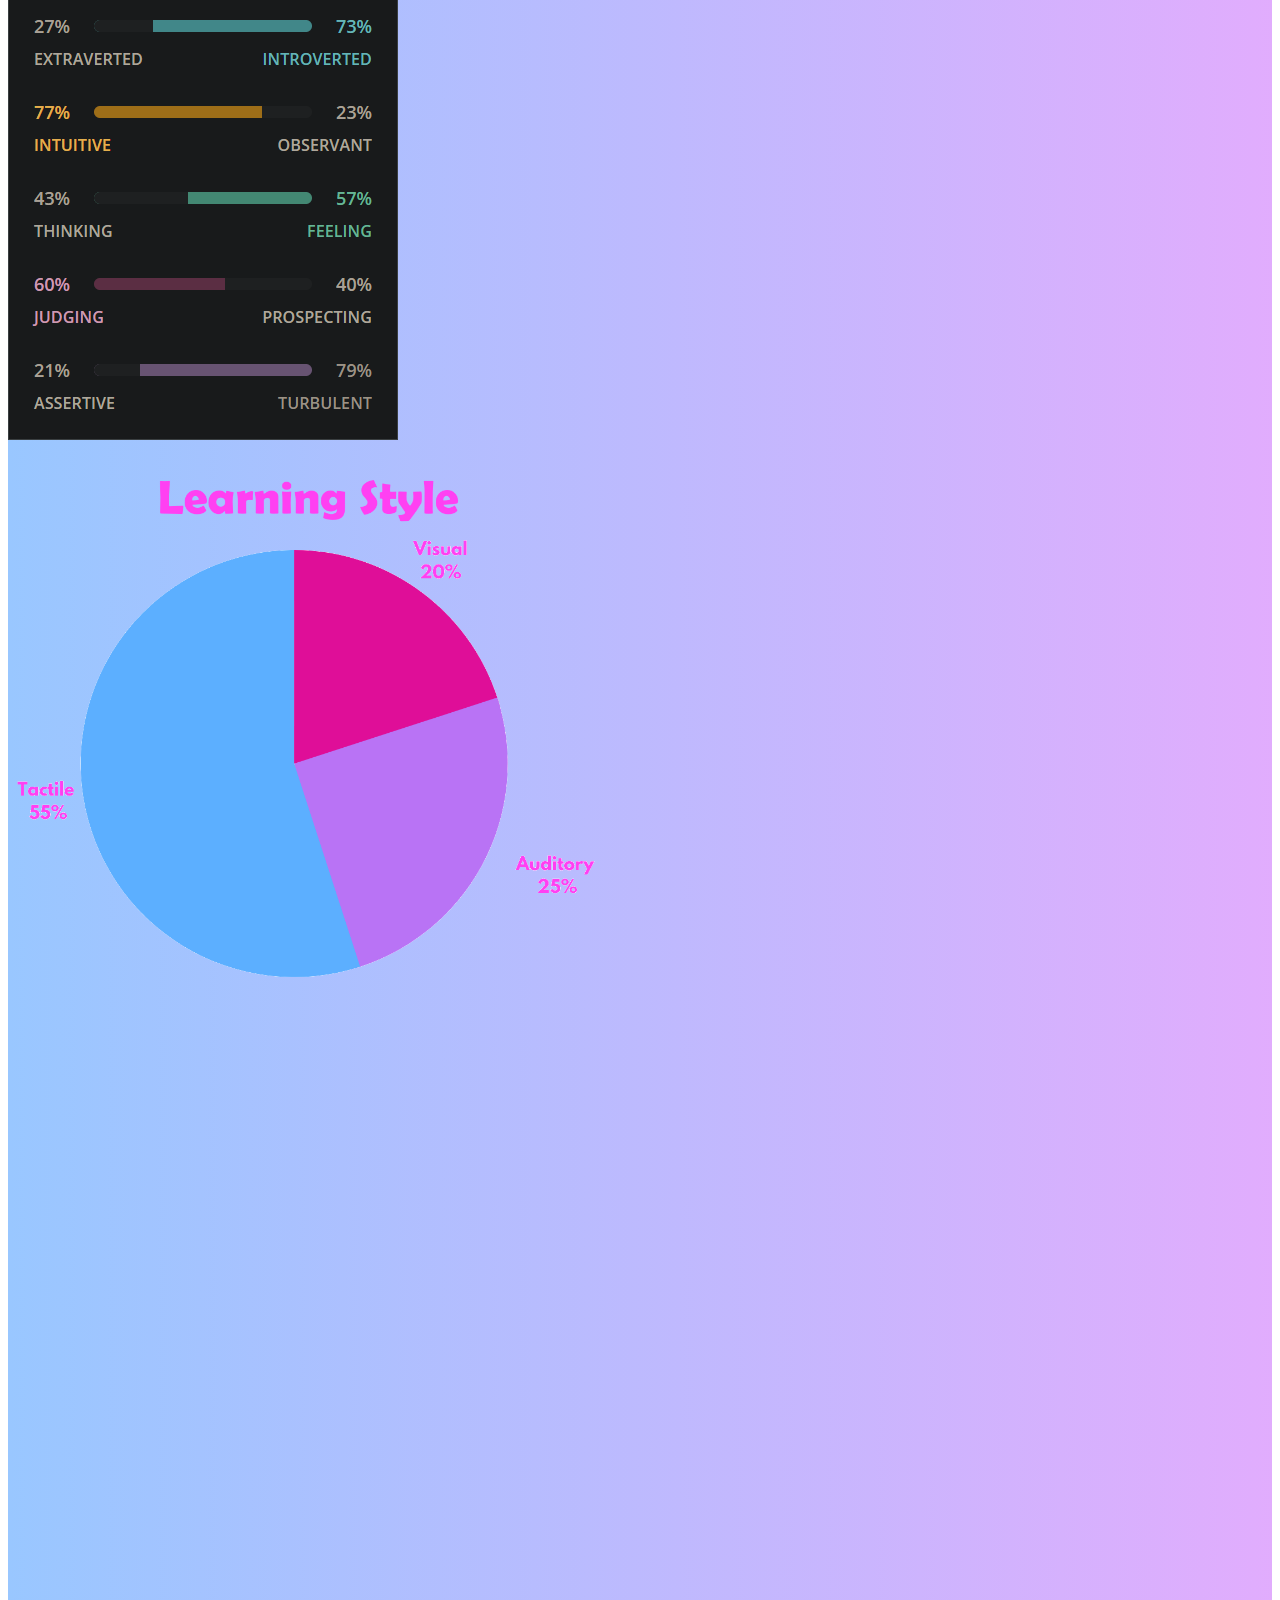
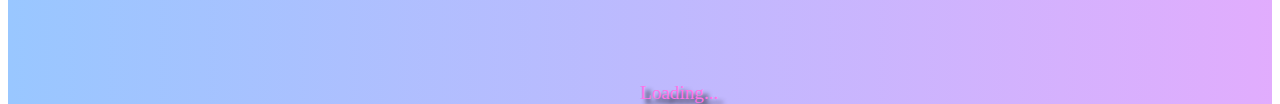
==== commit d7c52030: "Added Some Text and Images" ====
--- a/index.html
+++ b/index.html
@@ -45,8 +45,9 @@
                         <p>Now you're probably wondering my 16 personality type, I will tell you, but first i have to sing a song for you. "Just a small town girl, livin' in a lonely world She took the midnight train goin' anywhere Just a city boy, born and raised in south Detroit He took the midnight train goin' anywhere A singer in a smokey room A smell of wine and cheap perfume For a smile they can share the night It goes on and on and on and on Strangers waiting, up and down the boulevard Their shadows searching in the night Streetlights people, living just to find emotion Hiding, somewhere in the night Working hard to get my fill, Everybody wants a thrill Payin' anything to roll the dice, Just one more time Some will win, some will lose Some were born to sing the blues Oh, the movie never ends It goes on and on and on and on Don't stop believin' Hold on to the feelin' Streetlights people Don't stop believin' Hold on to the feelin' Streetlight people Don't stop believin' Hold on to the feelin' Streetlights people" I hope you enjoyed the song, Now what were we talking about? oh what that, you want another song? Alright, <em>here's Wonderwall.. </em> "Today is gonna be the day That they're gonna throw it back to you By now you should've somehow Realized what you gotta do I don't believe that anybody Feels the way I do about you now Backbeat, the word is on the street That the fire in your heart is out I'm sure you've heard it all before But you never really had a doubt I don't believe that anybody feels The way I do about you now And all the roads we have to walk are winding And all the lights that lead us there are blinding There are many things that I would Like to say to you But I don't know how Because maybe You're gonna be the one that saves me And after all You're my wonderwall Today was gonna be the day But they'll never throw it back to you By now you should've somehow Realized what you're not to do I don't believe that anybody Feels the way I do About you now And all the roads that lead you there were winding And all the lights that light the way are blinding There are many things that I would like to say to you But I don't know how I said maybe You're gonna be the one that saves me And after all You're my wonderwall I said maybe (I said maybe) You're gonna be the one that saves me And after all You're my wonderwall I said maybe (I said maybe) You're gonna be the one that saves me (saves me) You're gonna be the one that saves me (saves me) You're gonna be the one that saves me (saves me)" Alright now I am done with singing, onto my personality types.</p>
                         <img src="16P.png">
                         <br>
-                        <img style="position: relative; top: -765px; left: 600px;" src="PiChart.png" height="600" width="600">
+                        <img style="position: relative; bottom: -30px;" src="PiChart.png" height="600" width="600">
                         <br>
+
                         <div class="spinner-border" role="status">
                             <span class="visually-hidden">Loading...</span>
                         </div>
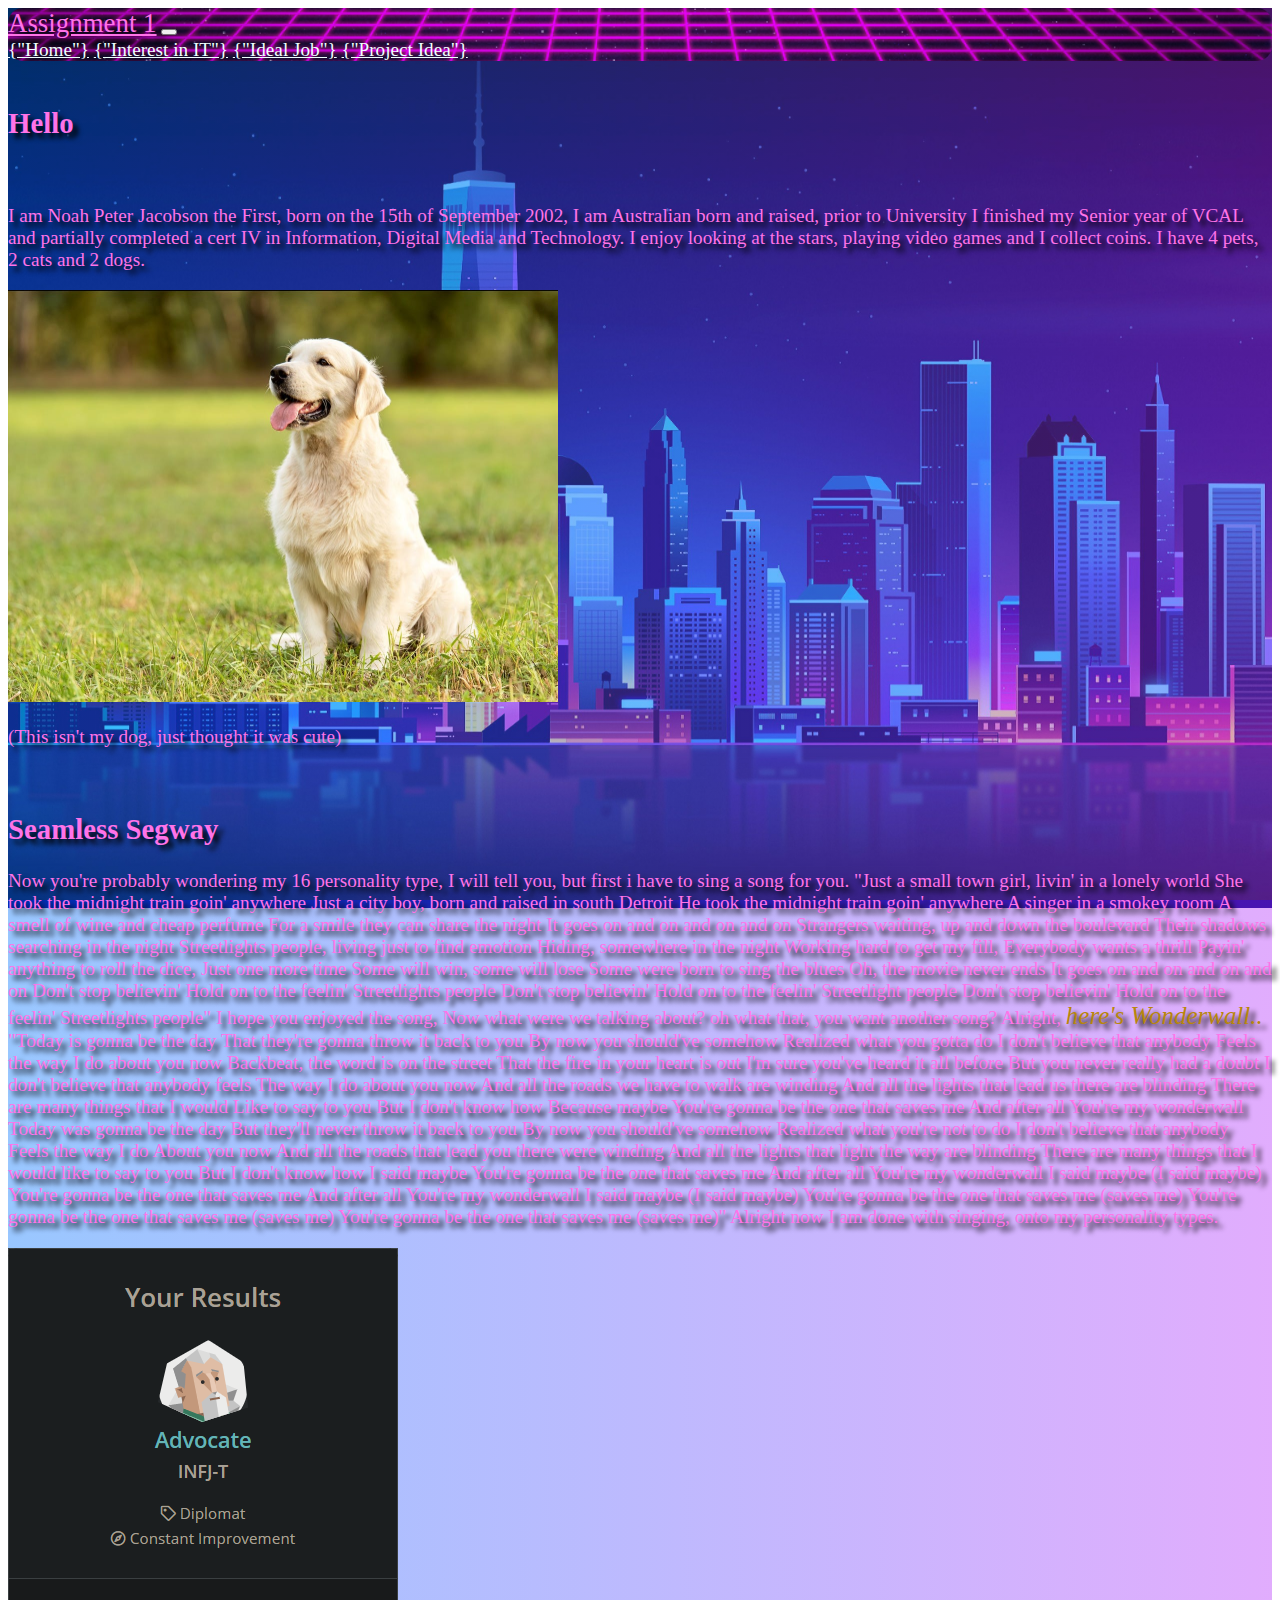
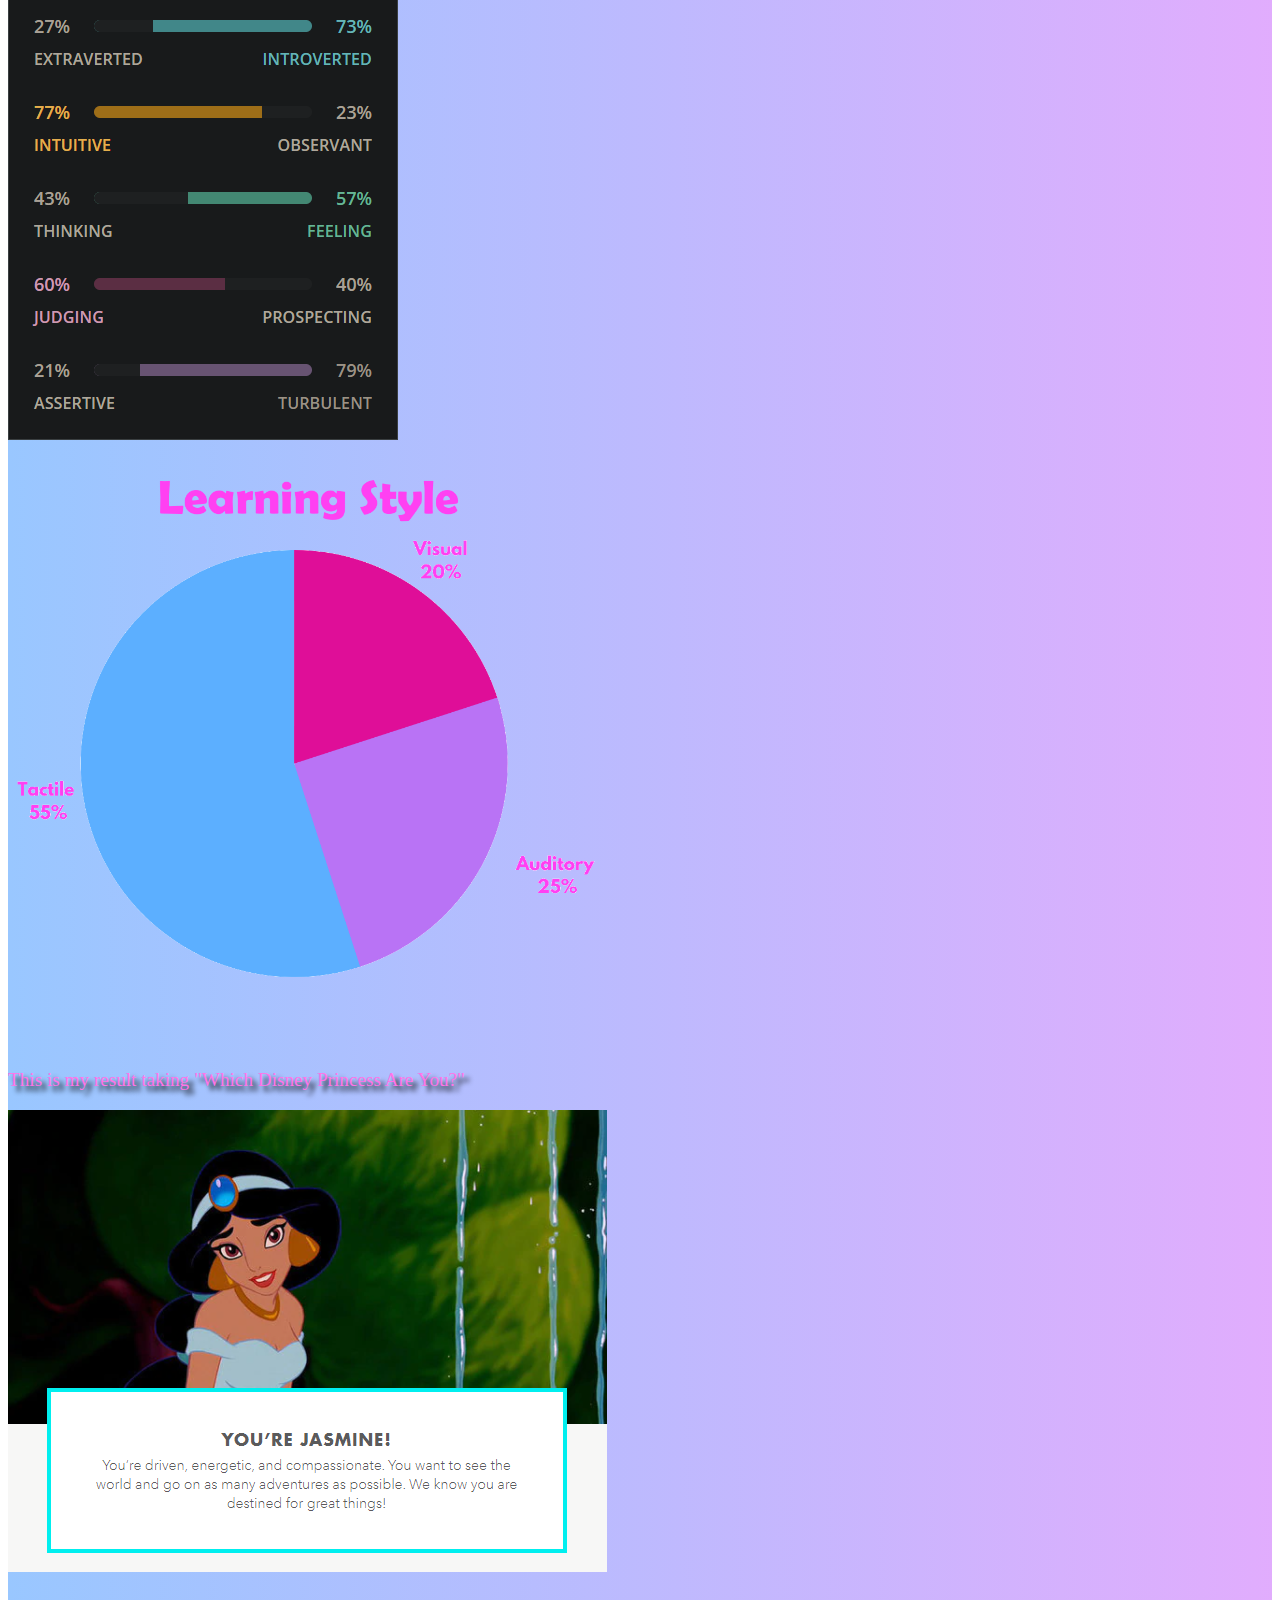
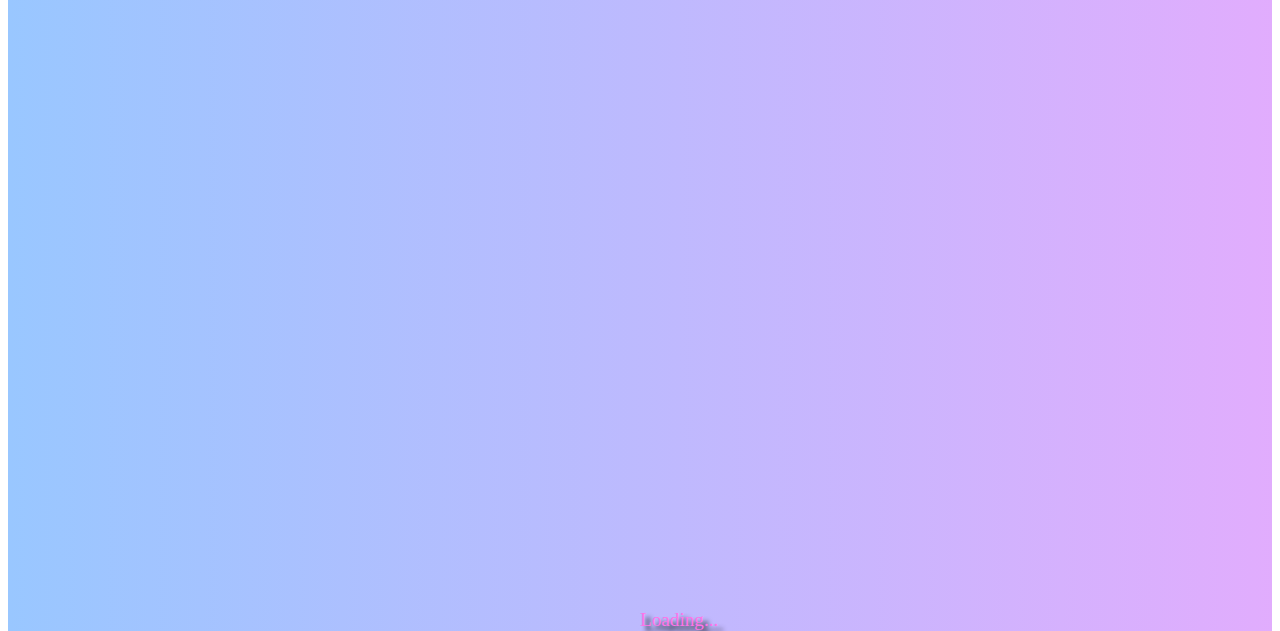
==== commit c15ee969: "Added Disney Princess" ====
--- a/index.html
+++ b/index.html
@@ -47,6 +47,9 @@
                         <br>
                         <img style="position: relative; bottom: -30px;" src="PiChart.png" height="600" width="600">
                         <br>
+                        <p> This is my result taking "Which Disney Princess Are You?"</p>
+                        <img src="DPrincess.PNG" alt="">
+                        <br>
 
                         <div class="spinner-border" role="status">
                             <span class="visually-hidden">Loading...</span>
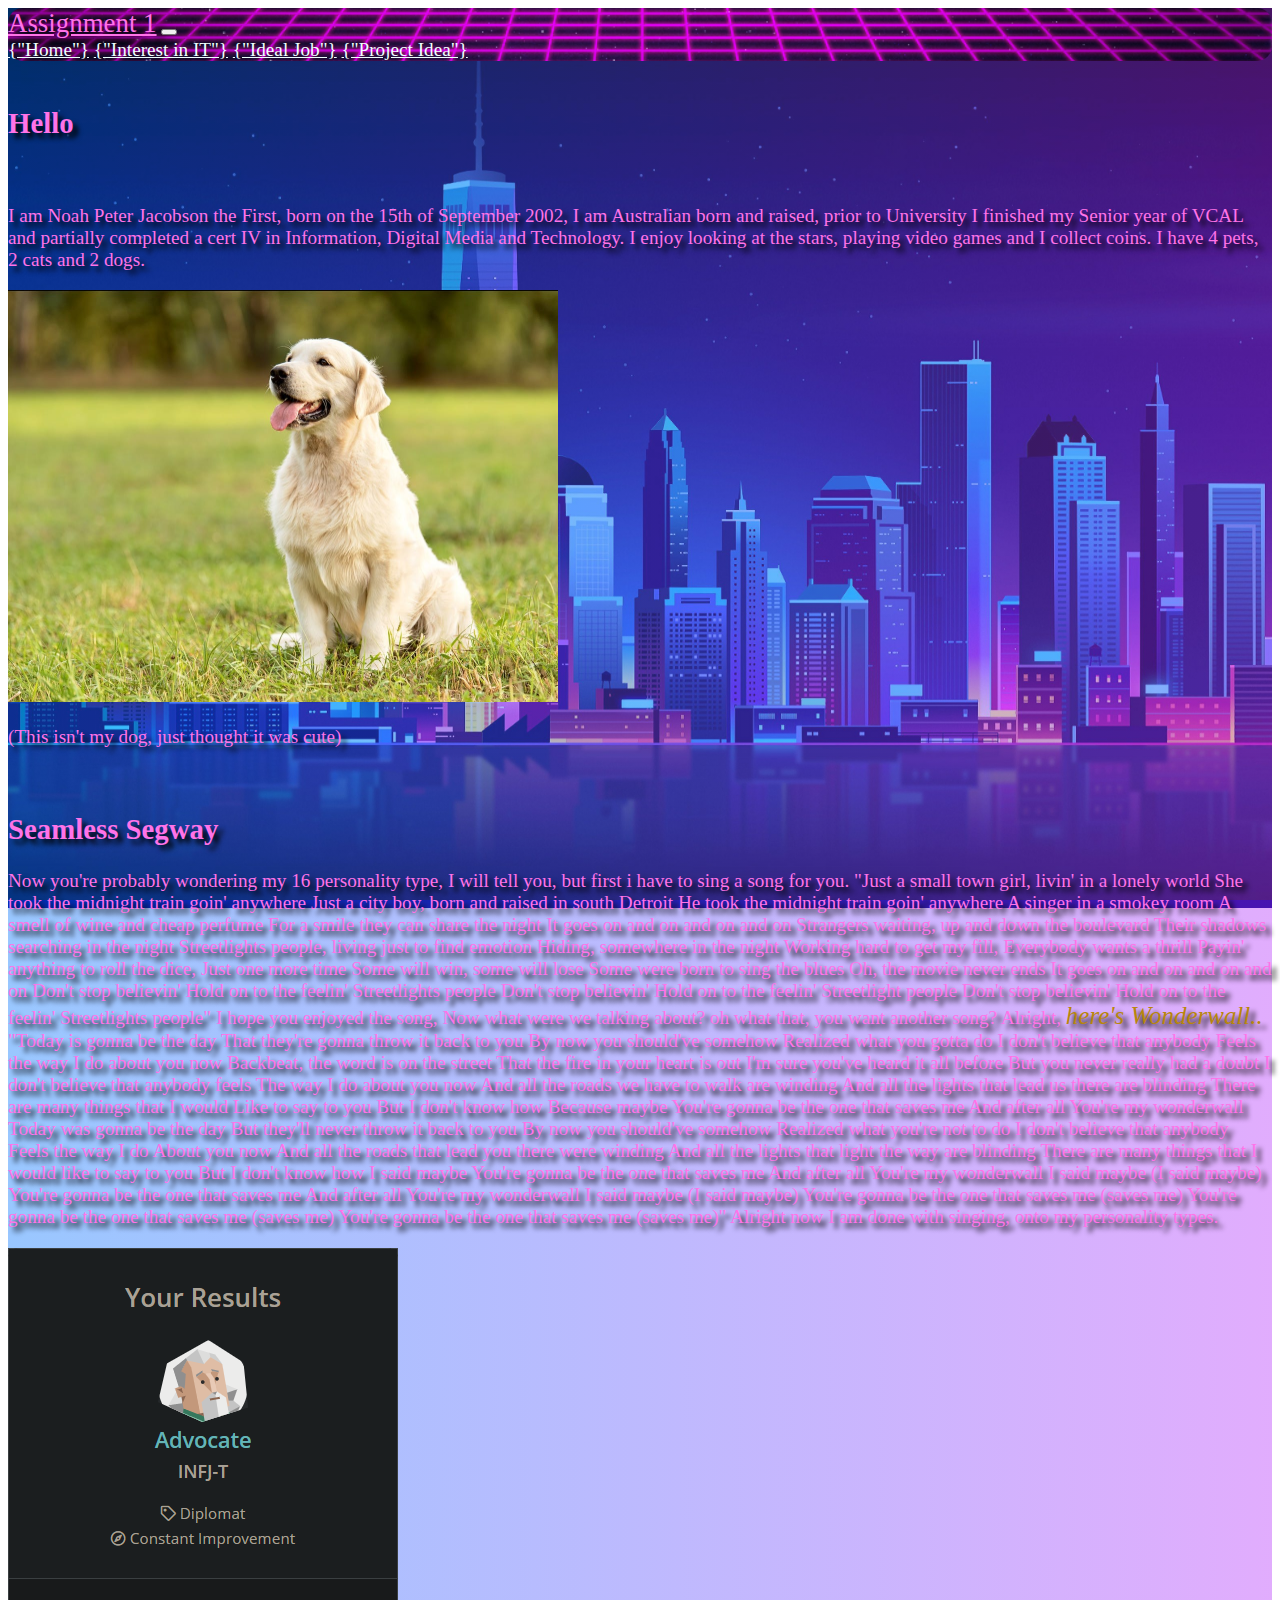
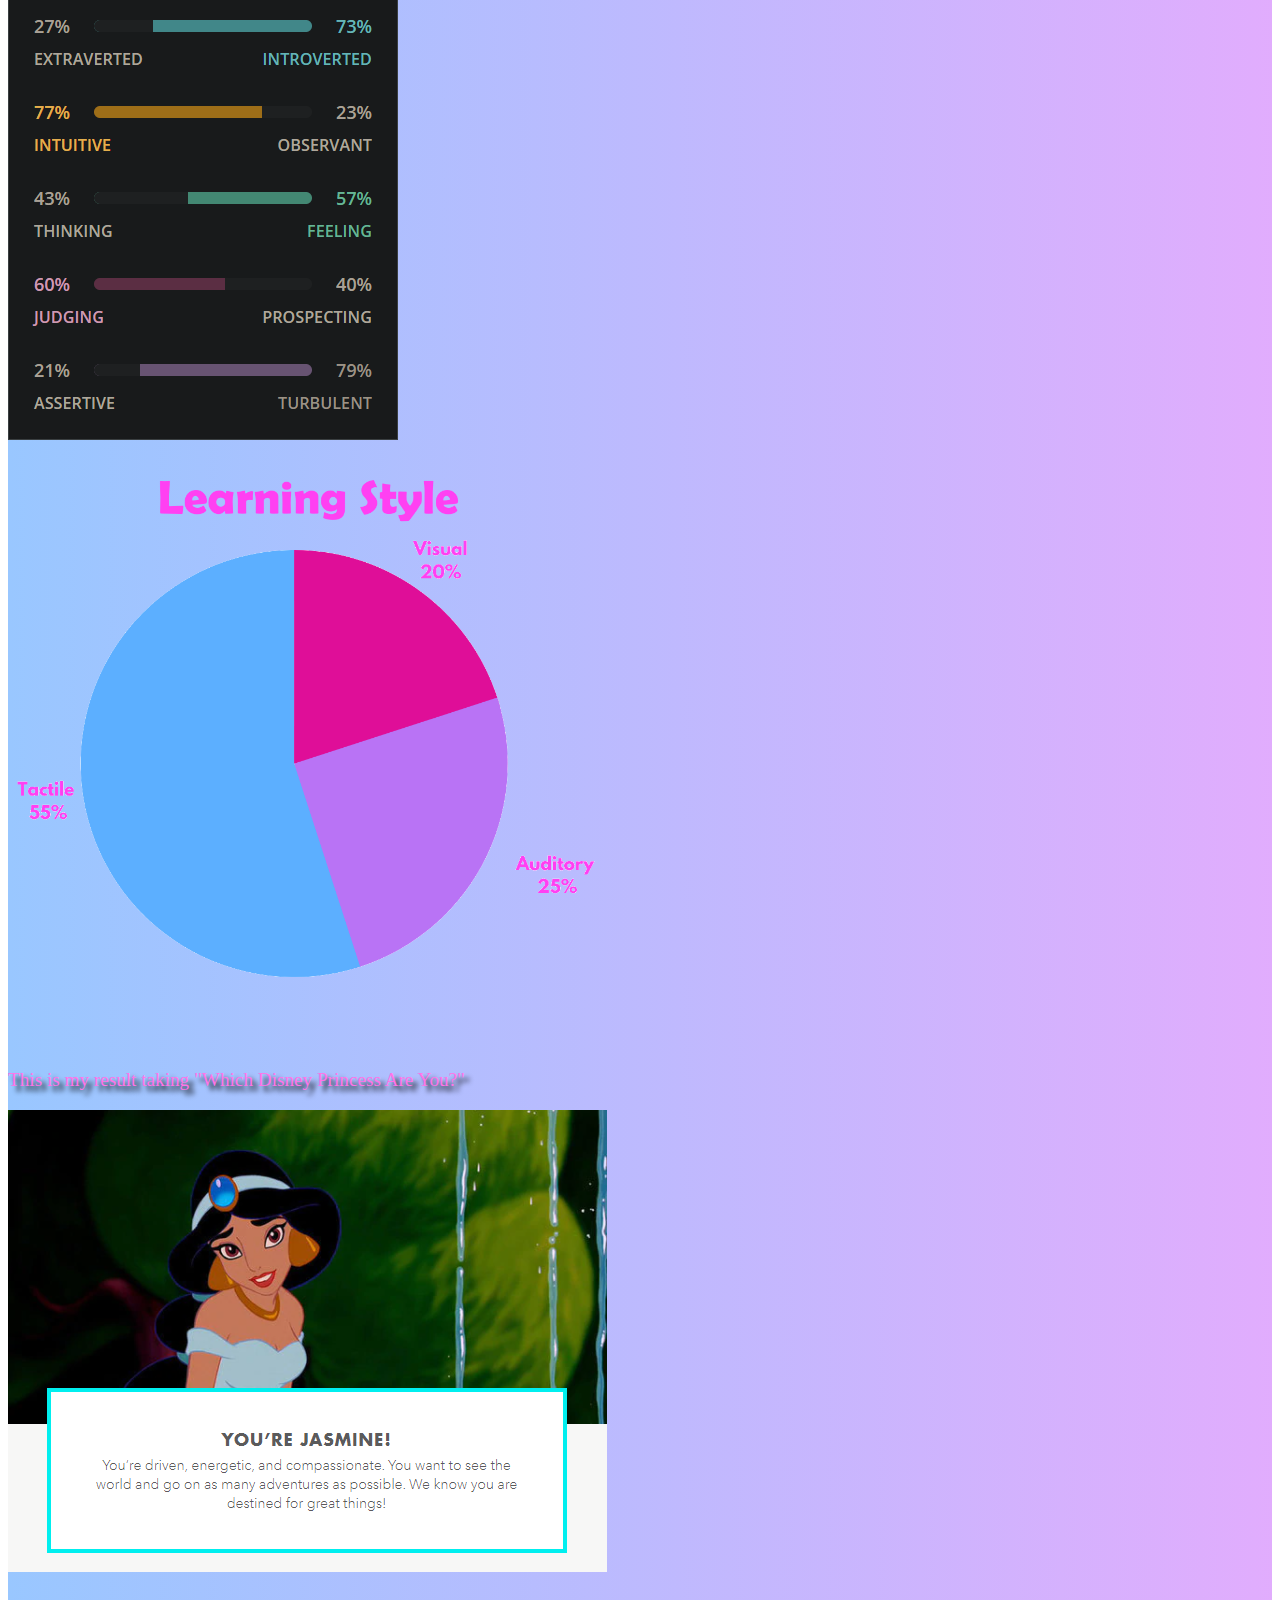
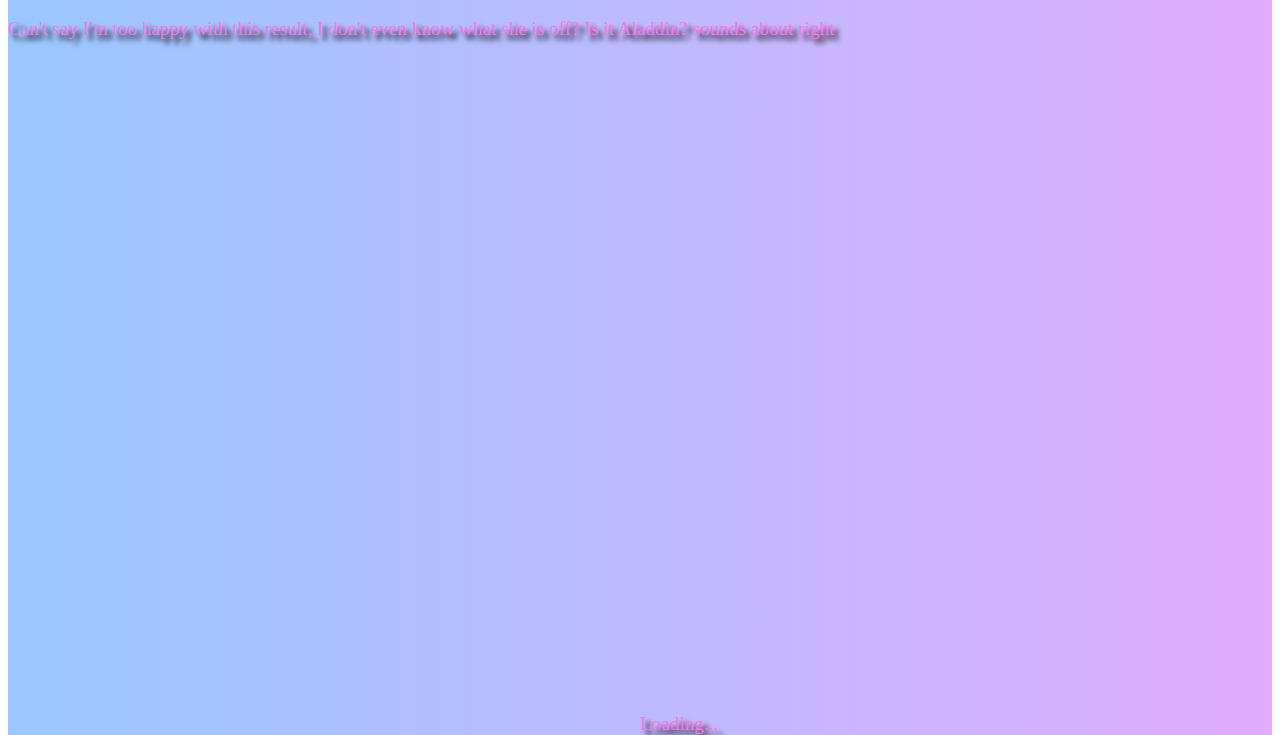
==== commit 11f7c492: "Added Disney Princess" ====
--- a/index.html
+++ b/index.html
@@ -50,6 +50,9 @@
                         <p> This is my result taking "Which Disney Princess Are You?"</p>
                         <img src="DPrincess.PNG" alt="">
                         <br>
+                        <br>
+                        <p> Can't say I'm too happy with this result, I don't even know what she is off? Is it Aladdin? sounds about right </p>
+                        <br>
 
                         <div class="spinner-border" role="status">
                             <span class="visually-hidden">Loading...</span>
